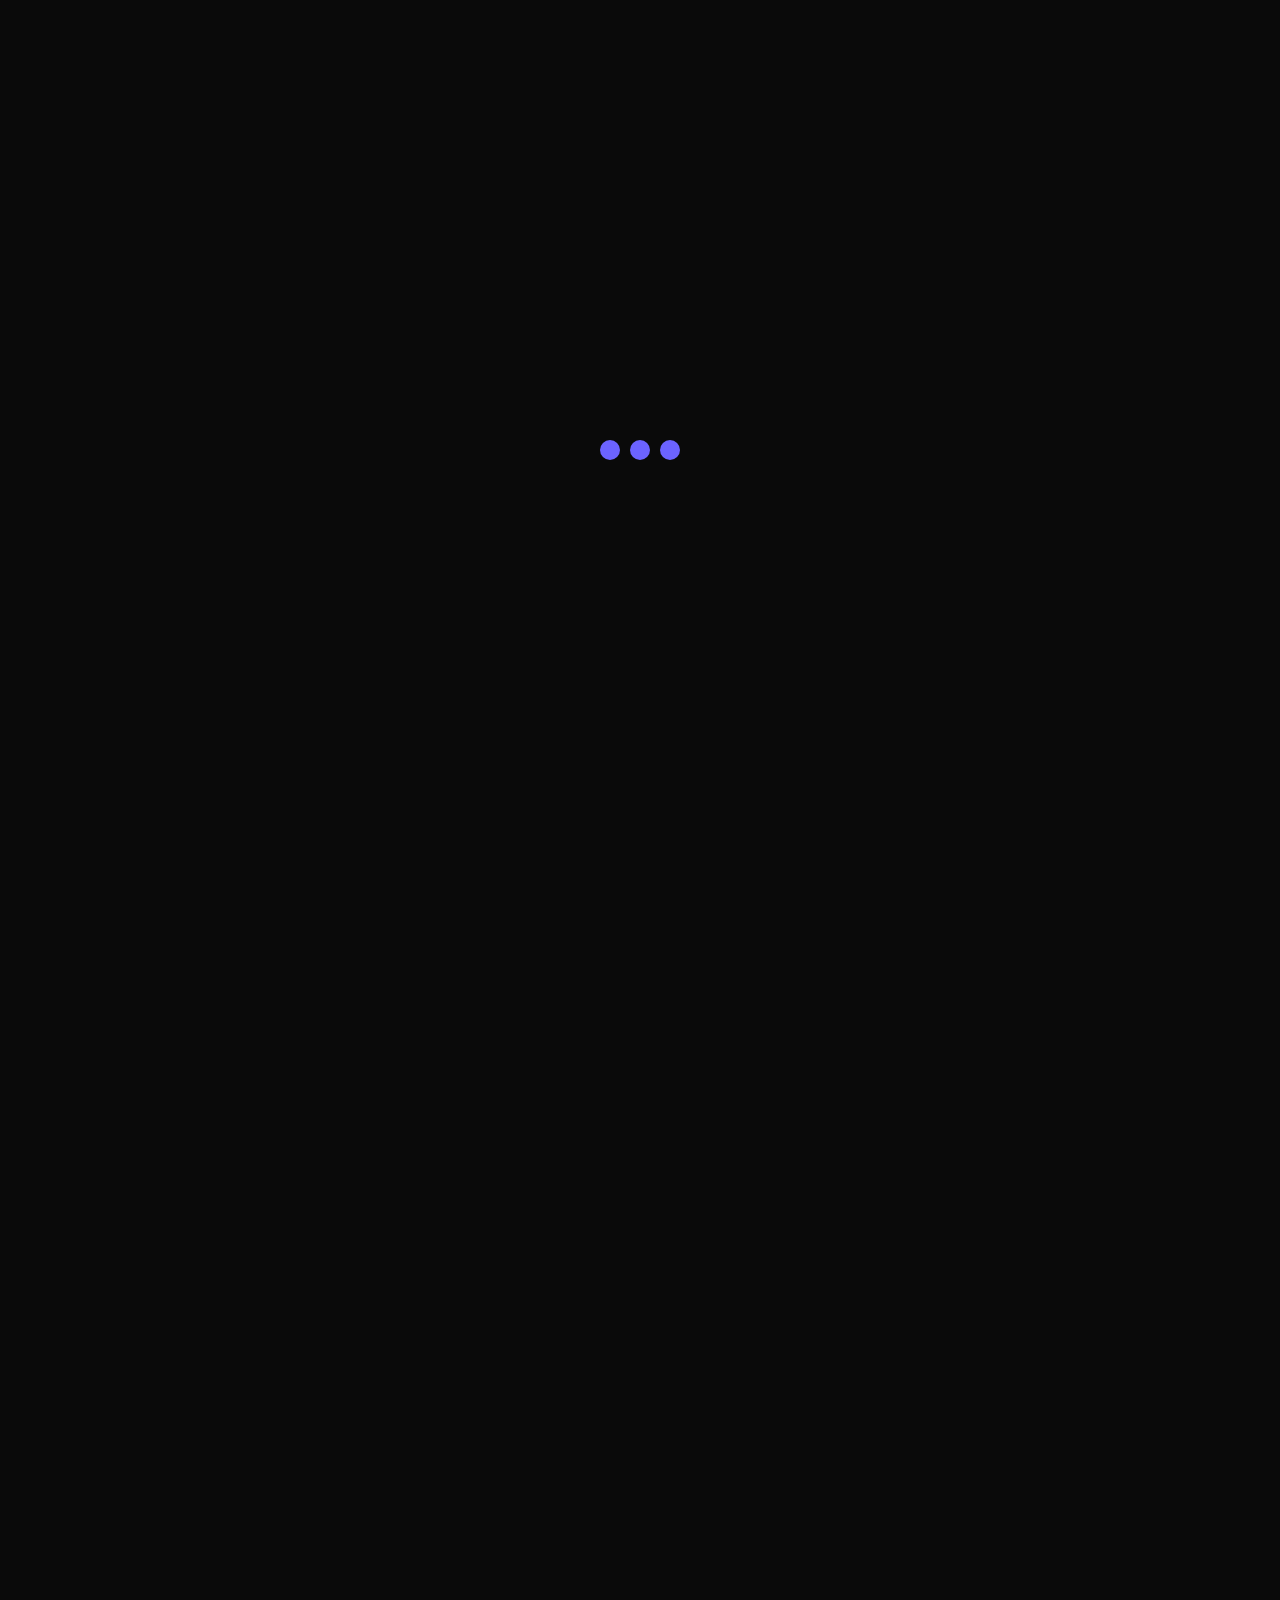
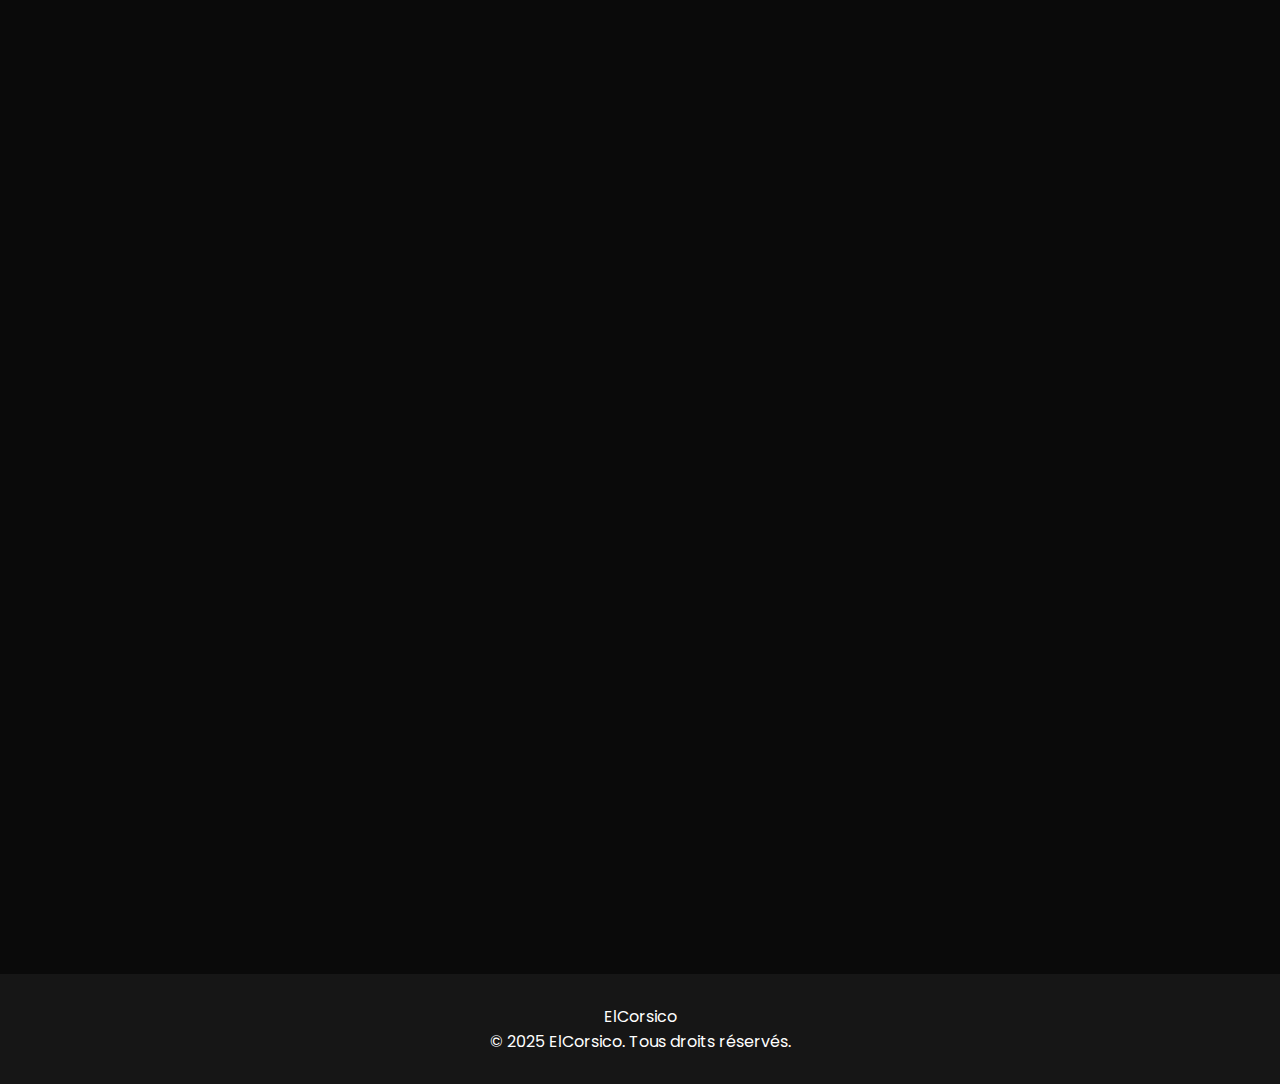
==== index.html @ 5ead93c7 "Initial commit" ====
<!DOCTYPE html>
<html lang="fr">
<head>
    <meta charset="UTF-8">
    <meta name="viewport" content="width=device-width, initial-scale=1.0">
    <title>ElCorsico - Développeur FiveM</title>
    <link rel="stylesheet" href="css/style.css">
    <link rel="stylesheet" href="https://cdnjs.cloudflare.com/ajax/libs/font-awesome/6.0.0/css/all.min.css">
    <link href="https://fonts.googleapis.com/css2?family=Poppins:wght@300;400;500;600;700&family=Rajdhani:wght@300;400;500;600;700&display=swap" rel="stylesheet">
</head>
<body>
    <div class="cursor"></div>
    <div class="cursor-follower"></div>

    <div class="loading-screen">
        <div class="loading-animation">
            <div class="circle"></div>
            <div class="circle"></div>
            <div class="circle"></div>
        </div>
    </div>

    <nav class="navbar">
        <div class="logo">ElCorsico</div>
        <div class="nav-links">
            <a href="#home" class="nav-link">Accueil</a>
            <a href="#services" class="nav-link">Services</a>
            <a href="#portfolio" class="nav-link">Portfolio</a>
            <a href="#contact" class="nav-link">Contact</a>
        </div>
    </nav>

    <section id="home" class="hero">
        <div class="glitch-container">
            <h1 class="glitch" data-text="DÉVELOPPEUR FIVEM">DÉVELOPPEUR FIVEM</h1>
        </div>
        <div class="hero-content">
            <p class="typing-text">Scripts personnalisés • Mapping • Interface utilisateur</p>
            <div class="cta-container">
                <a href="#contact" class="cta-button">Commencer un projet</a>
            </div>
        </div>
        <div class="scroll-indicator">
            <div class="mouse">
                <div class="wheel"></div>
            </div>
            <div class="arrows">
                <span></span>
                <span></span>
                <span></span>
            </div>
        </div>
    </section>

    <section id="services" class="services">
        <h2 class="section-title" data-text="MES SERVICES">MES SERVICES</h2>
        <div class="services-grid">
            <div class="service-card">
                <div class="service-icon">
                    <i class="fas fa-code"></i>
                </div>
                <h3>Scripts FiveM</h3>
                <p>Développement de scripts personnalisés pour votre serveur</p>
                <div class="service-hover">
                    <ul>
                        <li>Scripts ESX/QBCore</li>
                        <li>Optimisation</li>
                        <li>Support technique</li>
                    </ul>
                </div>
            </div>
            <div class="service-card">
                <div class="service-icon">
                    <i class="fas fa-map"></i>
                </div>
                <h3>Mapping</h3>
                <p>Création d'environnements uniques et immersifs</p>
                <div class="service-hover">
                    <ul>
                        <li>MLO personnalisés</li>
                        <li>Optimisation des props</li>
                        <li>Intérieurs détaillés</li>
                    </ul>
                </div>
            </div>
            <div class="service-card">
                <div class="service-icon">
                    <i class="fas fa-paint-brush"></i>
                </div>
                <h3>Interface UI/UX</h3>
                <p>Design d'interfaces modernes et intuitives</p>
                <div class="service-hover">
                    <ul>
                        <li>HUD personnalisé</li>
                        <li>Menus interactifs</li>
                        <li>Responsive design</li>
                    </ul>
                </div>
            </div>
        </div>
    </section>

    <section id="portfolio" class="portfolio">
        <h2 class="section-title" data-text="RÉALISATIONS">RÉALISATIONS</h2>
        <div class="portfolio-grid">
            <div class="portfolio-item">
                <img src="assets/project1.jpg" alt="Projet 1">
                <div class="portfolio-overlay">
                    <h3>Script de Customisation</h3>
                    <p>System complet de customisation d'armes</p>
                </div>
            </div>
            <div class="portfolio-item">
                <img src="assets/project2.jpg" alt="Projet 2">
                <div class="portfolio-overlay">
                    <h3>Interface Boutique</h3>
                    <p>UI/UX moderne pour boutique d'armes</p>
                </div>
            </div>
            <div class="portfolio-item">
                <img src="assets/project3.jpg" alt="Projet 3">
                <div class="portfolio-overlay">
                    <h3>LoadScreen Dynamique</h3>
                    <p>Écran de chargement avec musique et informations</p>
                </div>
            </div>
        </div>
    </section>

    <section id="contact" class="contact">
        <h2 class="section-title" data-text="CONTACT">CONTACT</h2>
        <div class="contact-container">
            <div class="contact-info">
                <h3>Parlons de votre projet</h3>
                <p>Prêt à donner vie à vos idées ? Rejoignez-moi sur Discord pour discuter de votre projet.</p>
                <div class="social-links">
                    <a href="https://discord.gg/ysUvsuAny9" class="social-link" target="_blank">
                        <i class="fab fa-discord"></i>
                        <span>Rejoindre le Discord</span>
                    </a>
                </div>
            </div>
        </div>
    </section>

    <footer class="footer">
        <div class="footer-content">
            <div class="footer-logo">ElCorsico</div>
            <p>&copy; 2025 ElCorsico. Tous droits réservés.</p>
        </div>
    </footer>

    <script src="https://cdnjs.cloudflare.com/ajax/libs/gsap/3.7.1/gsap.min.js"></script>
    <script src="js/script.js"></script>
</body>
</html>
---- css/style.css ----
:root {
    --primary-color: #6C63FF;
    --secondary-color: #4CAF50;
    --text-color: #ffffff;
    --background-color: #0a0a0a;
    --accent-color: #FF4081;
}

* {
    margin: 0;
    padding: 0;
    box-sizing: border-box;
    cursor: none;
}

body {
    font-family: 'Poppins', sans-serif;
    background-color: var(--background-color);
    color: var(--text-color);
    overflow-x: hidden;
}

/* Curseur personnalisé */
.cursor {
    width: 8px;
    height: 8px;
    background: var(--primary-color);
    border-radius: 50%;
    position: fixed;
    pointer-events: none;
    z-index: 9999;
}

.cursor-follower {
    width: 40px;
    height: 40px;
    border: 2px solid var(--primary-color);
    border-radius: 50%;
    position: fixed;
    pointer-events: none;
    transition: transform 0.1s;
    z-index: 9998;
}

/* Écran de chargement */
.loading-screen {
    position: fixed;
    width: 100%;
    height: 100%;
    background: var(--background-color);
    display: flex;
    justify-content: center;
    align-items: center;
    z-index: 9999;
}

.loading-animation {
    display: flex;
    gap: 10px;
}

.circle {
    width: 20px;
    height: 20px;
    background: var(--primary-color);
    border-radius: 50%;
    animation: loading 1.5s infinite ease-in-out;
}

.circle:nth-child(2) {
    animation-delay: 0.2s;
}

.circle:nth-child(3) {
    animation-delay: 0.4s;
}

@keyframes loading {
    0%, 100% { transform: scale(0.3); }
    50% { transform: scale(1); }
}

/* Navigation */
.navbar {
    position: fixed;
    top: 0;
    width: 100%;
    padding: 20px 50px;
    display: flex;
    justify-content: space-between;
    align-items: center;
    z-index: 100;
    backdrop-filter: blur(10px);
    background: rgba(10, 10, 10, 0.8);
}

.logo {
    font-family: 'Rajdhani', sans-serif;
    font-size: 2em;
    font-weight: 700;
    color: var(--primary-color);
}

.nav-links {
    display: flex;
    gap: 30px;
}

.nav-link {
    color: var(--text-color);
    text-decoration: none;
    font-weight: 500;
    position: relative;
    padding: 5px 0;
}

.nav-link::after {
    content: '';
    position: absolute;
    bottom: 0;
    left: 0;
    width: 0;
    height: 2px;
    background: var(--primary-color);
    transition: width 0.3s ease;
}

.nav-link:hover::after {
    width: 100%;
}

/* Hero Section */
.hero {
    height: 100vh;
    display: flex;
    flex-direction: column;
    justify-content: center;
    align-items: center;
    position: relative;
    overflow: hidden;
}

.glitch-container {
    position: relative;
}

.glitch {
    font-size: 4em;
    font-weight: 700;
    text-transform: uppercase;
    position: relative;
    text-shadow: 0.05em 0 0 var(--accent-color), -0.025em -0.05em 0 var(--secondary-color),
                 0.025em 0.05em 0 var(--primary-color);
    animation: glitch 1s infinite;
}

.glitch span {
    position: absolute;
    top: 0;
    left: 0;
}

@keyframes glitch {
    0% { transform: none; opacity: 1; }
    7% { transform: skew(-0.5deg, -0.9deg); opacity: 0.75; }
    10% { transform: none; opacity: 1; }
    27% { transform: none; opacity: 1; }
    30% { transform: skew(0.8deg, -0.1deg); opacity: 0.75; }
    35% { transform: none; opacity: 1; }
    52% { transform: none; opacity: 1; }
    55% { transform: skew(-1deg, 0.2deg); opacity: 0.75; }
    50% { transform: none; opacity: 1; }
    72% { transform: none; opacity: 1; }
    75% { transform: skew(0.4deg, 1deg); opacity: 0.75; }
    80% { transform: none; opacity: 1; }
    100% { transform: none; opacity: 1; }
}

.typing-text {
    font-size: 1.5em;
    margin: 20px 0;
    opacity: 0.8;
}

.cta-button {
    display: inline-block;
    padding: 15px 30px;
    background: var(--primary-color);
    color: white;
    text-decoration: none;
    border-radius: 30px;
    font-weight: 500;
    margin-top: 30px;
    position: relative;
    overflow: hidden;
    transition: transform 0.3s ease;
}

.cta-button::before {
    content: '';
    position: absolute;
    top: 0;
    left: 0;
    width: 100%;
    height: 100%;
    background: linear-gradient(45deg, transparent, rgba(255, 255, 255, 0.2), transparent);
    transform: translateX(-100%);
    transition: transform 0.6s ease;
}

.cta-button:hover {
    transform: scale(1.05);
}

.cta-button:hover::before {
    transform: translateX(100%);
}

/* Services Section */
.services {
    padding: 100px 50px;
}

.section-title {
    font-size: 3em;
    text-align: center;
    margin-bottom: 50px;
    position: relative;
    color: transparent;
    -webkit-text-stroke: 1px var(--primary-color);
}

.section-title::after {
    content: attr(data-text);
    position: absolute;
    left: 0;
    top: 0;
    width: 100%;
    height: 100%;
    color: var(--primary-color);
    animation: fillText 5s infinite;
}

@keyframes fillText {
    0%, 100% { clip-path: polygon(0 100%, 100% 100%, 100% 100%, 0 100%); }
    50% { clip-path: polygon(0 0, 100% 0, 100% 100%, 0 100%); }
}

.services-grid {
    display: grid;
    grid-template-columns: repeat(auto-fit, minmax(300px, 1fr));
    gap: 30px;
    margin-top: 50px;
}

.service-card {
    background: rgba(255, 255, 255, 0.05);
    padding: 30px;
    border-radius: 15px;
    text-align: center;
    transition: transform 0.3s ease;
    position: relative;
    overflow: hidden;
}

.service-card::before {
    content: '';
    position: absolute;
    top: 0;
    left: 0;
    width: 100%;
    height: 100%;
    background: linear-gradient(45deg, transparent, rgba(108, 99, 255, 0.1), transparent);
    transform: translateY(100%);
    transition: transform 0.6s ease;
}

.service-card:hover {
    transform: translateY(-10px);
}

.service-card:hover::before {
    transform: translateY(0);
}

.service-icon {
    font-size: 2.5em;
    color: var(--primary-color);
    margin-bottom: 20px;
}

/* Portfolio Section */
.portfolio {
    padding: 100px 50px;
    background: #0d0d0d;
}

.portfolio-grid {
    display: grid;
    grid-template-columns: repeat(auto-fit, minmax(300px, 1fr));
    gap: 30px;
}

.portfolio-item {
    position: relative;
    overflow: hidden;
    border-radius: 15px;
    aspect-ratio: 16/9;
}

.portfolio-item img {
    width: 100%;
    height: 100%;
    object-fit: cover;
    transition: transform 0.6s ease;
}

.portfolio-overlay {
    position: absolute;
    bottom: -100%;
    left: 0;
    width: 100%;
    padding: 20px;
    background: rgba(108, 99, 255, 0.9);
    transition: bottom 0.3s ease;
}

.portfolio-item:hover img {
    transform: scale(1.1);
}

.portfolio-item:hover .portfolio-overlay {
    bottom: 0;
}

/* Contact Section */
.contact {
    padding: 100px 50px;
}

.contact-container {
    display: grid;
    grid-template-columns: 1fr 1fr;
    gap: 50px;
    max-width: 1200px;
    margin: 0 auto;
}

.contact-info {
    padding: 30px;
}

.social-links {
    display: flex;
    gap: 20px;
    margin-top: 30px;
}

.social-link {
    font-size: 1.5em;
    color: var(--text-color);
    transition: color 0.3s ease;
}

.social-link:hover {
    color: var(--primary-color);
}

.contact-form {
    display: flex;
    flex-direction: column;
    gap: 20px;
}

.form-group {
    position: relative;
}

.form-group input,
.form-group textarea {
    width: 100%;
    padding: 15px;
    background: rgba(255, 255, 255, 0.05);
    border: none;
    border-radius: 5px;
    color: var(--text-color);
    font-size: 1em;
}

.form-group label {
    position: absolute;
    left: 15px;
    top: 15px;
    color: rgba(255, 255, 255, 0.5);
    transition: transform 0.3s ease, color 0.3s ease;
    pointer-events: none;
}

.form-group input:focus + label,
.form-group input:valid + label,
.form-group textarea:focus + label,
.form-group textarea:valid + label {
    transform: translateY(-25px);
    color: var(--primary-color);
    font-size: 0.8em;
}

.submit-btn {
    padding: 15px 30px;
    background: var(--primary-color);
    color: white;
    border: none;
    border-radius: 30px;
    font-weight: 500;
    cursor: pointer;
    transition: transform 0.3s ease;
}

.submit-btn:hover {
    transform: scale(1.05);
}

/* Footer */
.footer {
    padding: 30px 50px;
    background: rgba(255, 255, 255, 0.05);
    text-align: center;
}

/* Animations de défilement */
.scroll-indicator {
    position: absolute;
    bottom: 30px;
    left: 50%;
    transform: translateX(-50%);
}

.mouse {
    width: 30px;
    height: 50px;
    border: 2px solid var(--text-color);
    border-radius: 15px;
    position: relative;
}

.wheel {
    width: 4px;
    height: 8px;
    background: var(--text-color);
    position: absolute;
    top: 10px;
    left: 50%;
    transform: translateX(-50%);
    border-radius: 2px;
    animation: scroll 1.5s infinite;
}

@keyframes scroll {
    0% { transform: translate(-50%, 0); opacity: 1; }
    100% { transform: translate(-50%, 20px); opacity: 0; }
}

/* Responsive Design */
@media (max-width: 768px) {
    .navbar {
        padding: 20px;
    }

    .nav-links {
        display: none;
    }

    .glitch {
        font-size: 2em;
    }

    .contact-container {
        grid-template-columns: 1fr;
    }
}

/* Animations au défilement */
.fade-in {
    opacity: 0;
    transform: translateY(50px);
    transition: opacity 0.6s ease, transform 0.6s ease;
}

.fade-in.visible {
    opacity: 1;
    transform: translateY(0);
}
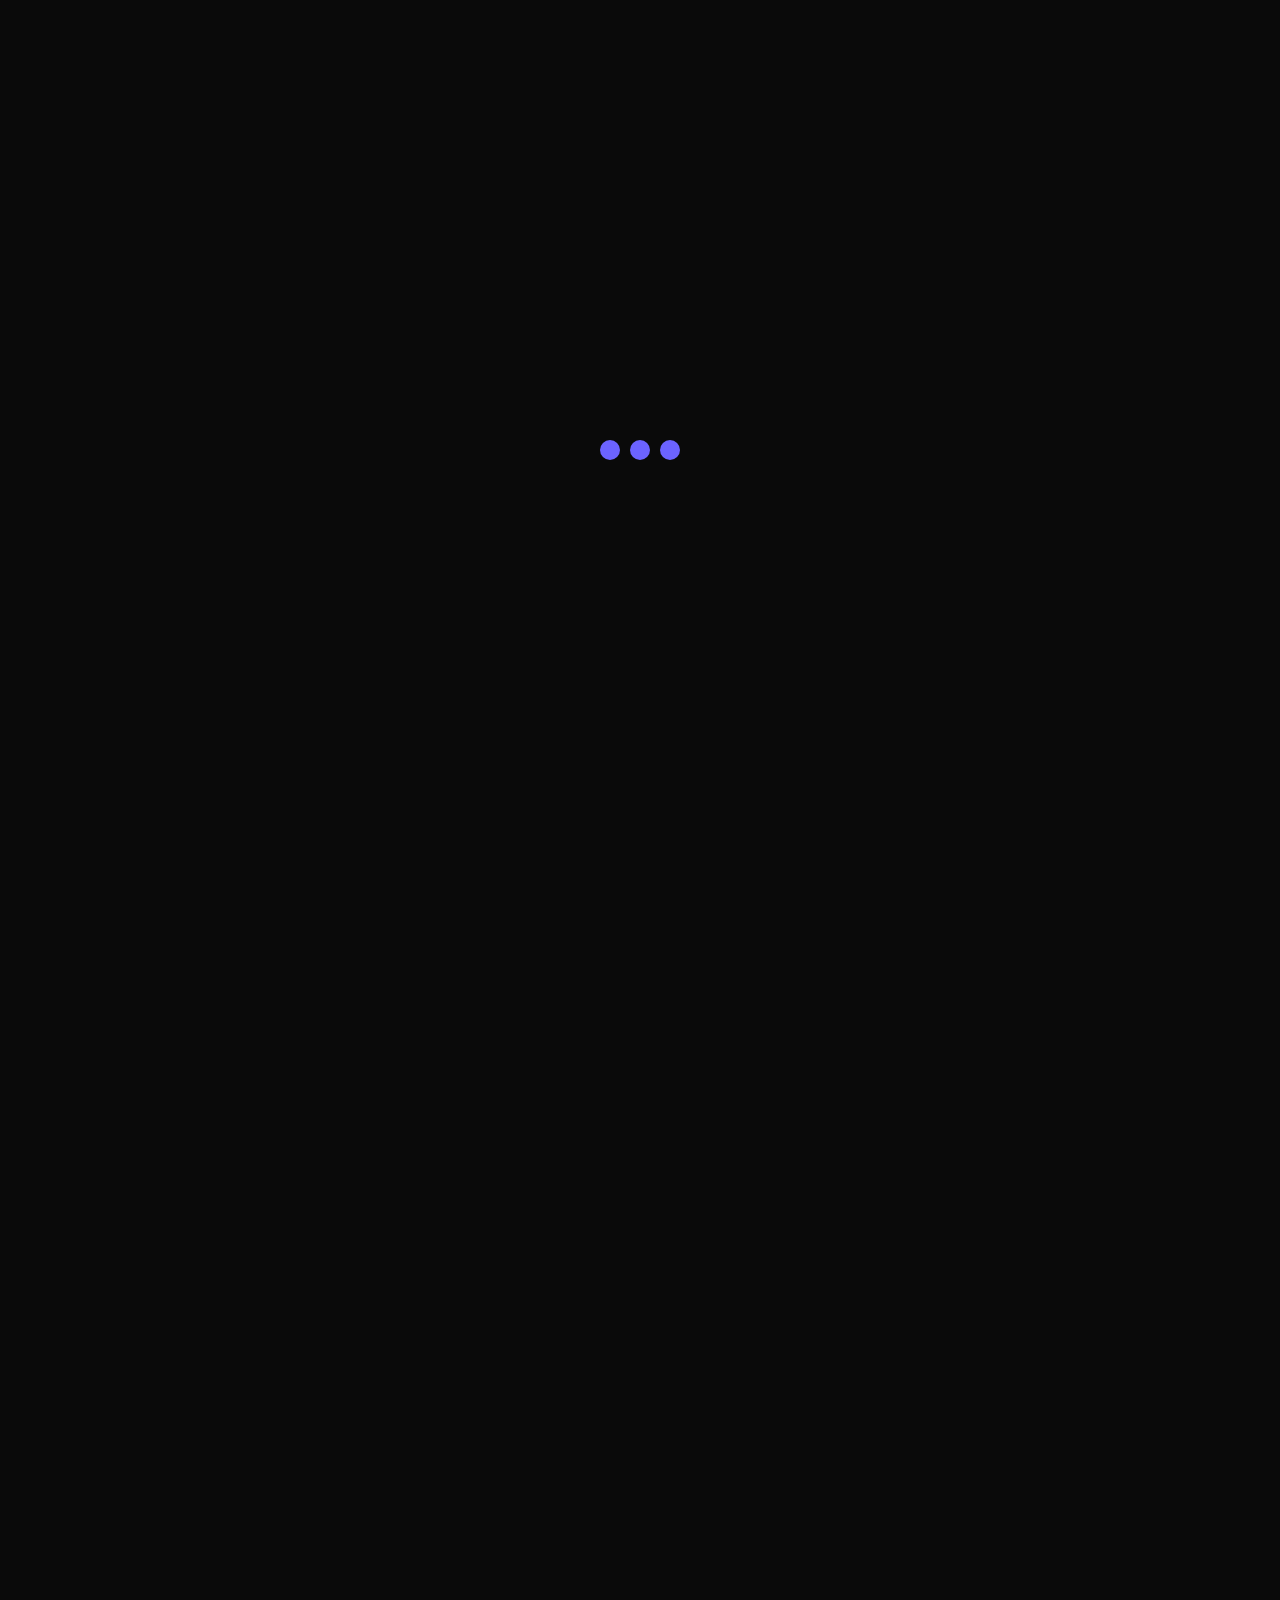
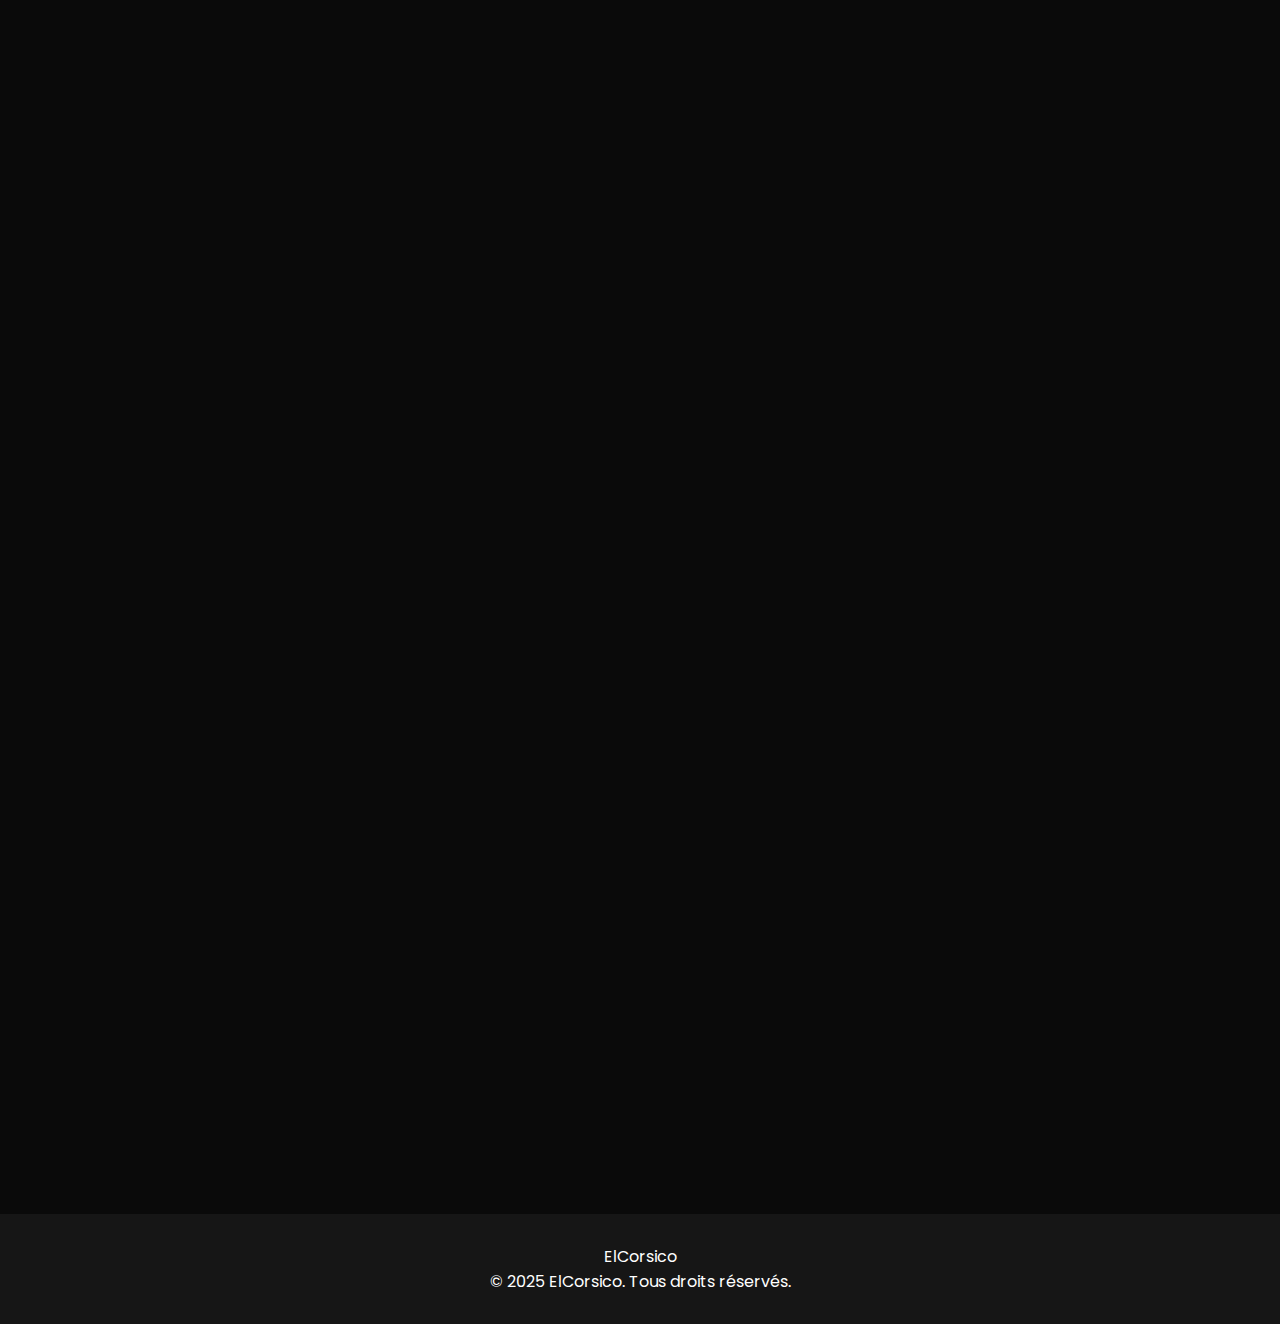
==== commit a7c7cbe7: "Ajout des nouveaux projets : VDA et menu vêtements" ====
--- a/index.html
+++ b/index.html
@@ -124,6 +124,27 @@
                     <p>Écran de chargement avec musique et informations</p>
                 </div>
             </div>
+            <div class="portfolio-item">
+                <img src="assets/vda-light.jpg" alt="VDA Armes Légères">
+                <div class="portfolio-overlay">
+                    <h3>Système VDA - Armes Légères</h3>
+                    <p>Système de vente d'armes illégales avec 70% de chance de spawn</p>
+                </div>
+            </div>
+            <div class="portfolio-item">
+                <img src="assets/vda-heavy.jpg" alt="VDA Armes Lourdes">
+                <div class="portfolio-overlay">
+                    <h3>Système VDA - Armes Lourdes</h3>
+                    <p>Système de vente d'armes illégales avec 20% de chance de spawn</p>
+                </div>
+            </div>
+            <div class="portfolio-item">
+                <img src="assets/clothing-menu.jpg" alt="Menu Vêtements">
+                <div class="portfolio-overlay">
+                    <h3>Menu Vêtements [Y]</h3>
+                    <p>Interface moderne pour la gestion des vêtements</p>
+                </div>
+            </div>
         </div>
     </section>
 
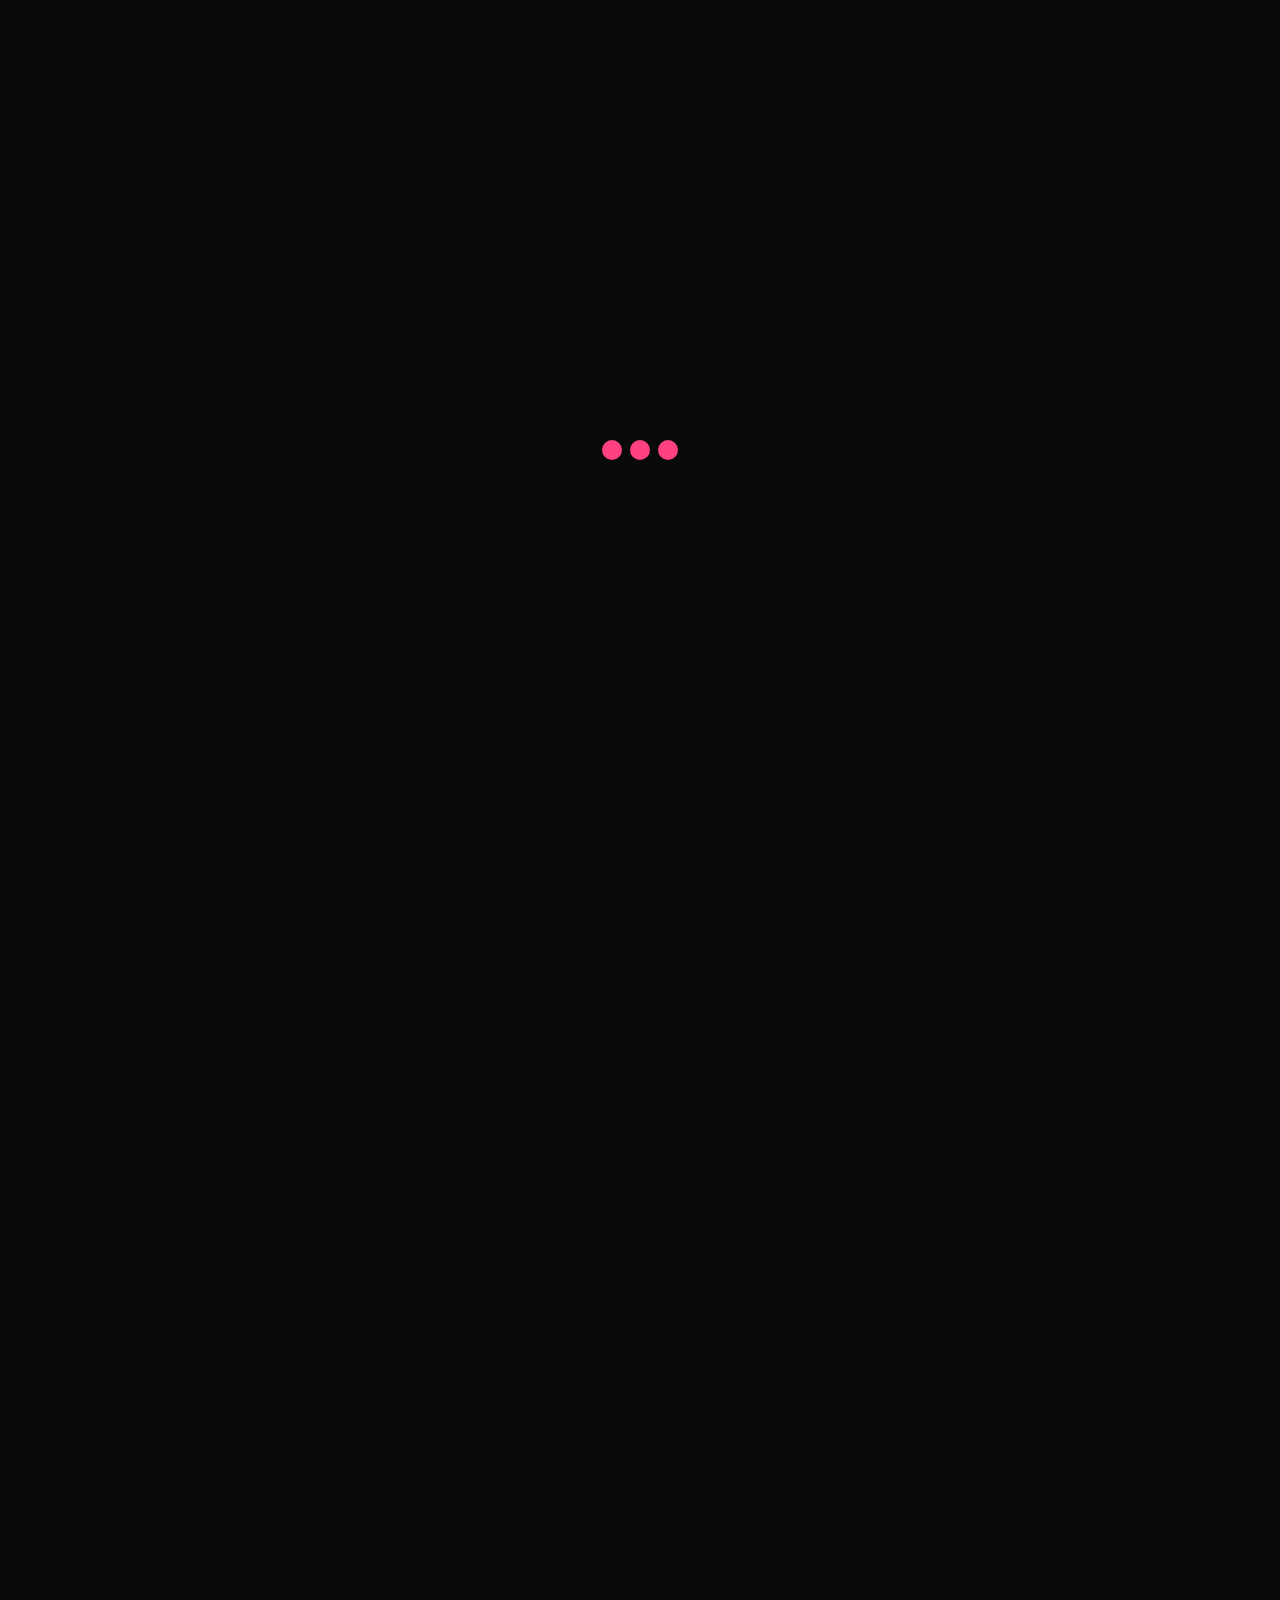
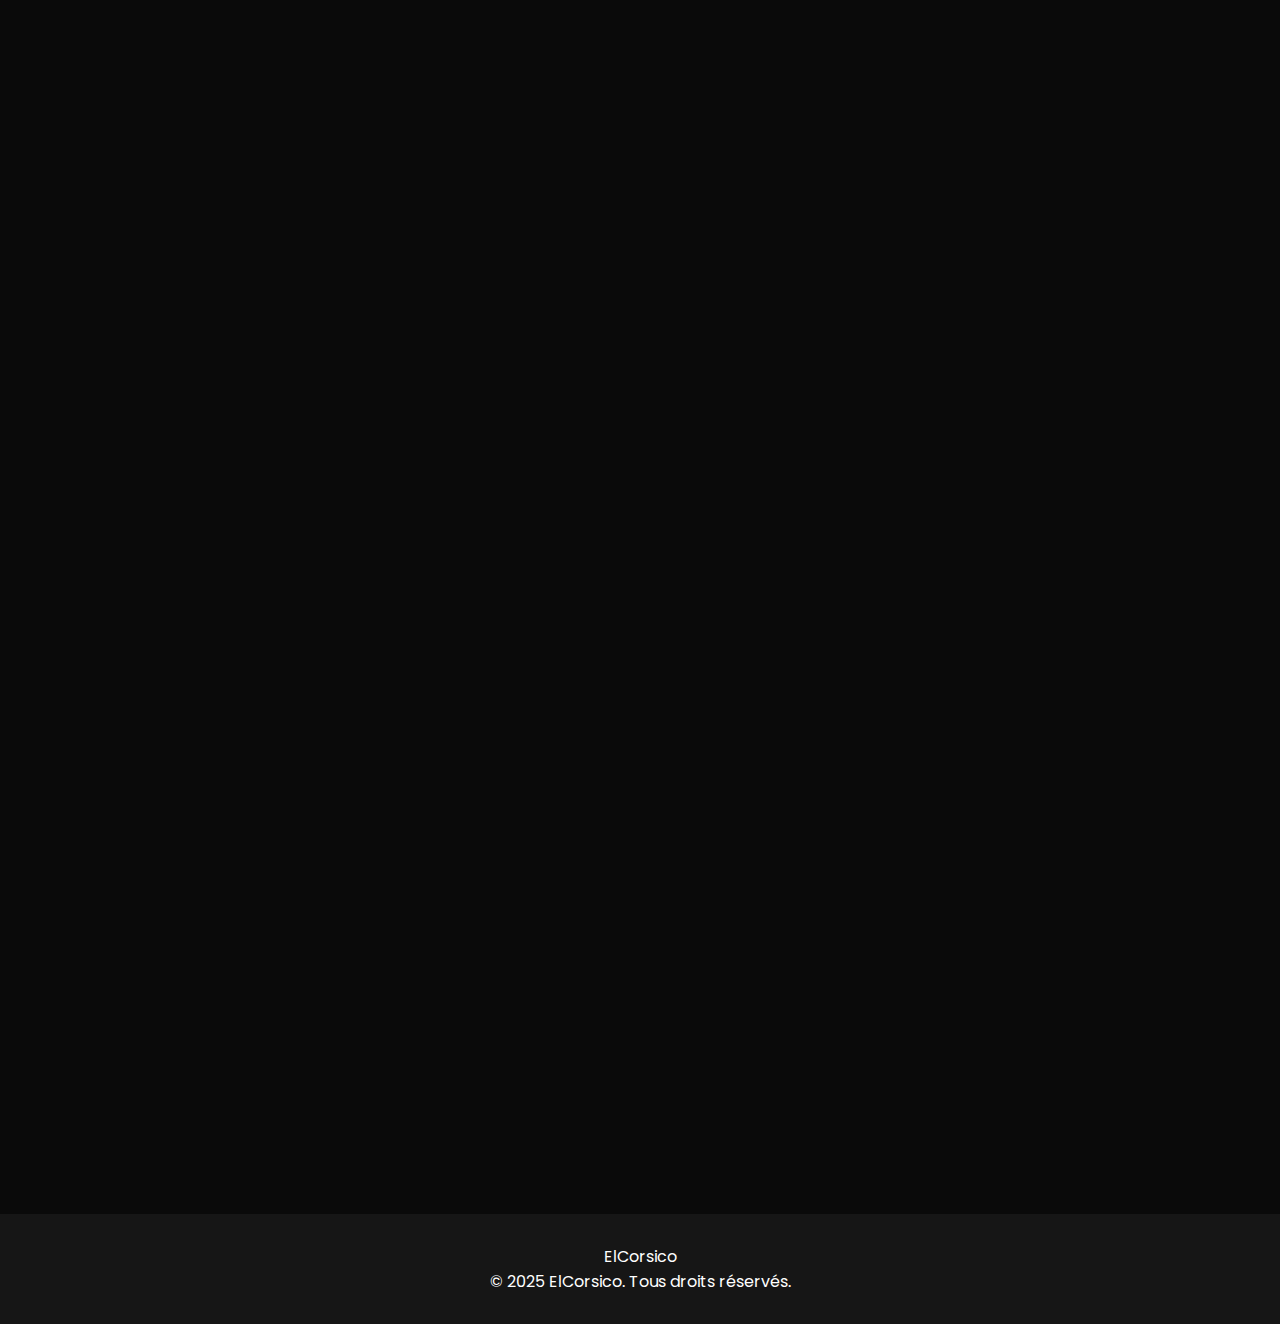
==== commit cbb89001: "feat: ajout de la page réalisations avec tous les projets" ====
--- a/index.html
+++ b/index.html
@@ -103,48 +103,48 @@
     <section id="portfolio" class="portfolio">
         <h2 class="section-title" data-text="RÉALISATIONS">RÉALISATIONS</h2>
         <div class="portfolio-grid">
-            <div class="portfolio-item">
-                <img src="assets/project1.jpg" alt="Projet 1">
+            <a href="realisations.html" class="portfolio-item">
+                <img src="assets/project1.png" alt="Projet 1">
                 <div class="portfolio-overlay">
-                    <h3>Script de Customisation</h3>
-                    <p>System complet de customisation d'armes</p>
+                    <h3>Script de Customisation d'Armes</h3>
+                    <p>Cliquez pour plus de détails</p>
                 </div>
-            </div>
-            <div class="portfolio-item">
-                <img src="assets/project2.jpg" alt="Projet 2">
+            </a>
+            <a href="realisations.html" class="portfolio-item">
+                <img src="assets/project2.png" alt="Projet 2">
                 <div class="portfolio-overlay">
-                    <h3>Interface Boutique</h3>
-                    <p>UI/UX moderne pour boutique d'armes</p>
+                    <h3>Interface Armurerie</h3>
+                    <p>Cliquez pour plus de détails</p>
                 </div>
-            </div>
-            <div class="portfolio-item">
-                <img src="assets/project3.jpg" alt="Projet 3">
+            </a>
+            <a href="realisations.html" class="portfolio-item">
+                <img src="assets/project3.png" alt="Projet 3">
                 <div class="portfolio-overlay">
                     <h3>LoadScreen Dynamique</h3>
-                    <p>Écran de chargement avec musique et informations</p>
+                    <p>Cliquez pour plus de détails</p>
                 </div>
-            </div>
-            <div class="portfolio-item">
-                <img src="assets/vda-light.jpg" alt="VDA Armes Légères">
+            </a>
+            <a href="realisations.html" class="portfolio-item">
+                <img src="assets/vda-light.png" alt="VDA Armes Légères">
                 <div class="portfolio-overlay">
                     <h3>Système VDA - Armes Légères</h3>
-                    <p>Système de vente d'armes illégales avec 70% de chance de spawn</p>
+                    <p>Cliquez pour plus de détails</p>
                 </div>
-            </div>
-            <div class="portfolio-item">
-                <img src="assets/vda-heavy.jpg" alt="VDA Armes Lourdes">
+            </a>
+            <a href="realisations.html" class="portfolio-item">
+                <img src="assets/vda-heavy.png" alt="VDA Armes Lourdes">
                 <div class="portfolio-overlay">
                     <h3>Système VDA - Armes Lourdes</h3>
-                    <p>Système de vente d'armes illégales avec 20% de chance de spawn</p>
+                    <p>Cliquez pour plus de détails</p>
                 </div>
-            </div>
-            <div class="portfolio-item">
-                <img src="assets/clothing-menu.jpg" alt="Menu Vêtements">
+            </a>
+            <a href="realisations.html" class="portfolio-item">
+                <img src="assets/clothing-menu.png" alt="Menu Vêtements">
                 <div class="portfolio-overlay">
                     <h3>Menu Vêtements [Y]</h3>
-                    <p>Interface moderne pour la gestion des vêtements</p>
+                    <p>Cliquez pour plus de détails</p>
                 </div>
-            </div>
+            </a>
         </div>
     </section>
 
--- a/css/style.css
+++ b/css/style.css
@@ -4,6 +4,7 @@
     --text-color: #ffffff;
     --background-color: #0a0a0a;
     --accent-color: #FF4081;
+    --gradient-end: #FF69B4;
 }
 
 * {
@@ -45,6 +46,8 @@
 /* Écran de chargement */
 .loading-screen {
     position: fixed;
+    top: 0;
+    left: 0;
     width: 100%;
     height: 100%;
     background: var(--background-color);
@@ -52,32 +55,37 @@
     justify-content: center;
     align-items: center;
     z-index: 9999;
+    transition: opacity 0.5s ease;
 }
 
 .loading-animation {
     display: flex;
-    gap: 10px;
-}
-
-.circle {
+    gap: 0.5rem;
+}
+
+.loading-animation .circle {
     width: 20px;
     height: 20px;
-    background: var(--primary-color);
+    background: var(--accent-color);
     border-radius: 50%;
-    animation: loading 1.5s infinite ease-in-out;
-}
-
-.circle:nth-child(2) {
+    animation: bounce 0.5s ease-in-out infinite;
+}
+
+.loading-animation .circle:nth-child(2) {
+    animation-delay: 0.1s;
+}
+
+.loading-animation .circle:nth-child(3) {
     animation-delay: 0.2s;
 }
 
-.circle:nth-child(3) {
-    animation-delay: 0.4s;
-}
-
-@keyframes loading {
-    0%, 100% { transform: scale(0.3); }
-    50% { transform: scale(1); }
+@keyframes bounce {
+    0%, 100% {
+        transform: translateY(0);
+    }
+    50% {
+        transform: translateY(-20px);
+    }
 }
 
 /* Navigation */
@@ -490,3 +498,155 @@
     opacity: 1;
     transform: translateY(0);
 }
+
+/* Styles pour la page des réalisations */
+.realisations-page {
+    padding: 120px 5% 80px;
+    min-height: 100vh;
+    background: var(--background-color);
+}
+
+.realisations-grid {
+    display: grid;
+    grid-template-columns: 1fr;
+    gap: 4rem;
+    margin-top: 3rem;
+}
+
+.realisation-item {
+    background: rgba(255, 255, 255, 0.05);
+    border-radius: 15px;
+    overflow: hidden;
+    transition: transform 0.3s ease;
+    display: grid;
+    grid-template-columns: 1.5fr 1fr;
+    gap: 2rem;
+    padding: 2rem;
+}
+
+.realisation-item:hover {
+    transform: translateY(-10px);
+}
+
+.realisation-image {
+    position: relative;
+    overflow: hidden;
+    border-radius: 10px;
+}
+
+.realisation-image img {
+    width: 100%;
+    height: 100%;
+    object-fit: cover;
+    transition: transform 0.3s ease;
+}
+
+.realisation-item:hover .realisation-image img {
+    transform: scale(1.05);
+}
+
+.realisation-content {
+    padding: 1.5rem;
+}
+
+.realisation-content h3 {
+    font-size: 2rem;
+    margin-bottom: 1rem;
+    color: var(--accent-color);
+}
+
+.realisation-description {
+    color: var(--text-color);
+    margin-bottom: 1.5rem;
+    line-height: 1.6;
+}
+
+.realisation-tech {
+    display: flex;
+    flex-wrap: wrap;
+    gap: 0.5rem;
+    margin-bottom: 1.5rem;
+}
+
+.tech-tag {
+    background: linear-gradient(45deg, var(--accent-color), var(--gradient-end));
+    color: var(--background-color);
+    padding: 0.4rem 1rem;
+    border-radius: 20px;
+    font-size: 0.85rem;
+    font-weight: 500;
+    box-shadow: 0 2px 4px rgba(0, 0, 0, 0.2);
+    transition: transform 0.3s ease, box-shadow 0.3s ease;
+}
+
+.tech-tag:hover {
+    transform: translateY(-2px);
+    box-shadow: 0 4px 8px rgba(0, 0, 0, 0.3);
+}
+
+.realisation-features {
+    margin-top: 1.5rem;
+    background: rgba(255, 255, 255, 0.03);
+    padding: 1rem;
+    border-radius: 8px;
+}
+
+.realisation-features h4 {
+    color: var(--accent-color);
+    margin-bottom: 0.8rem;
+    font-size: 1.1rem;
+}
+
+.realisation-features ul {
+    list-style: none;
+    padding: 0;
+}
+
+.realisation-features li {
+    color: var(--text-color);
+    margin-bottom: 0.5rem;
+    padding-left: 1.5rem;
+    position: relative;
+}
+
+.realisation-features li::before {
+    content: "→";
+    color: var(--accent-color);
+    position: absolute;
+    left: 0;
+}
+
+.view-live {
+    display: inline-flex;
+    align-items: center;
+    gap: 0.5rem;
+    color: var(--accent-color);
+    text-decoration: none;
+    font-weight: 500;
+    transition: color 0.3s ease;
+}
+
+.view-live:hover {
+    color: var(--text-color);
+}
+
+/* Responsive design pour la page réalisations */
+@media (max-width: 1024px) {
+    .realisation-item {
+        grid-template-columns: 1fr;
+    }
+    
+    .realisation-image {
+        height: 300px;
+    }
+}
+
+@media (max-width: 768px) {
+    .realisations-page {
+        padding: 100px 5% 60px;
+    }
+    
+    .realisation-content h3 {
+        font-size: 1.5rem;
+    }
+}
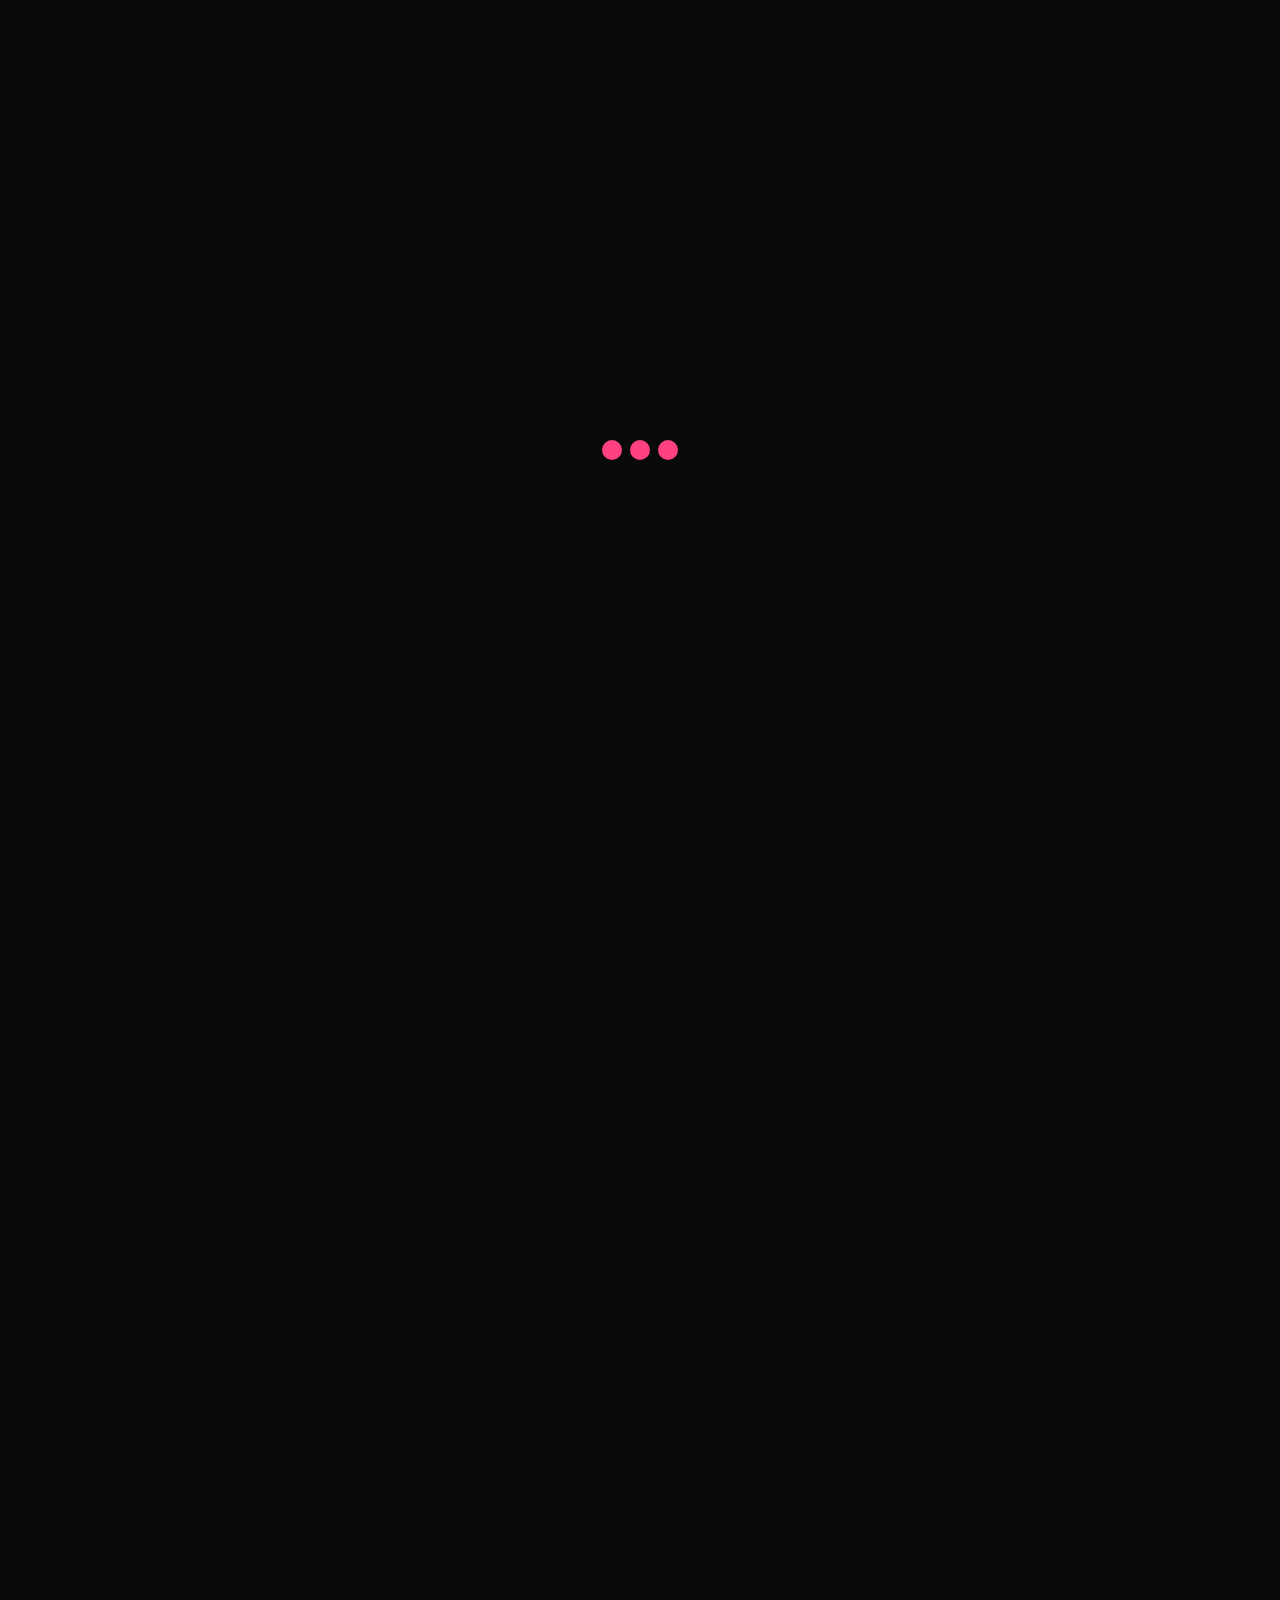
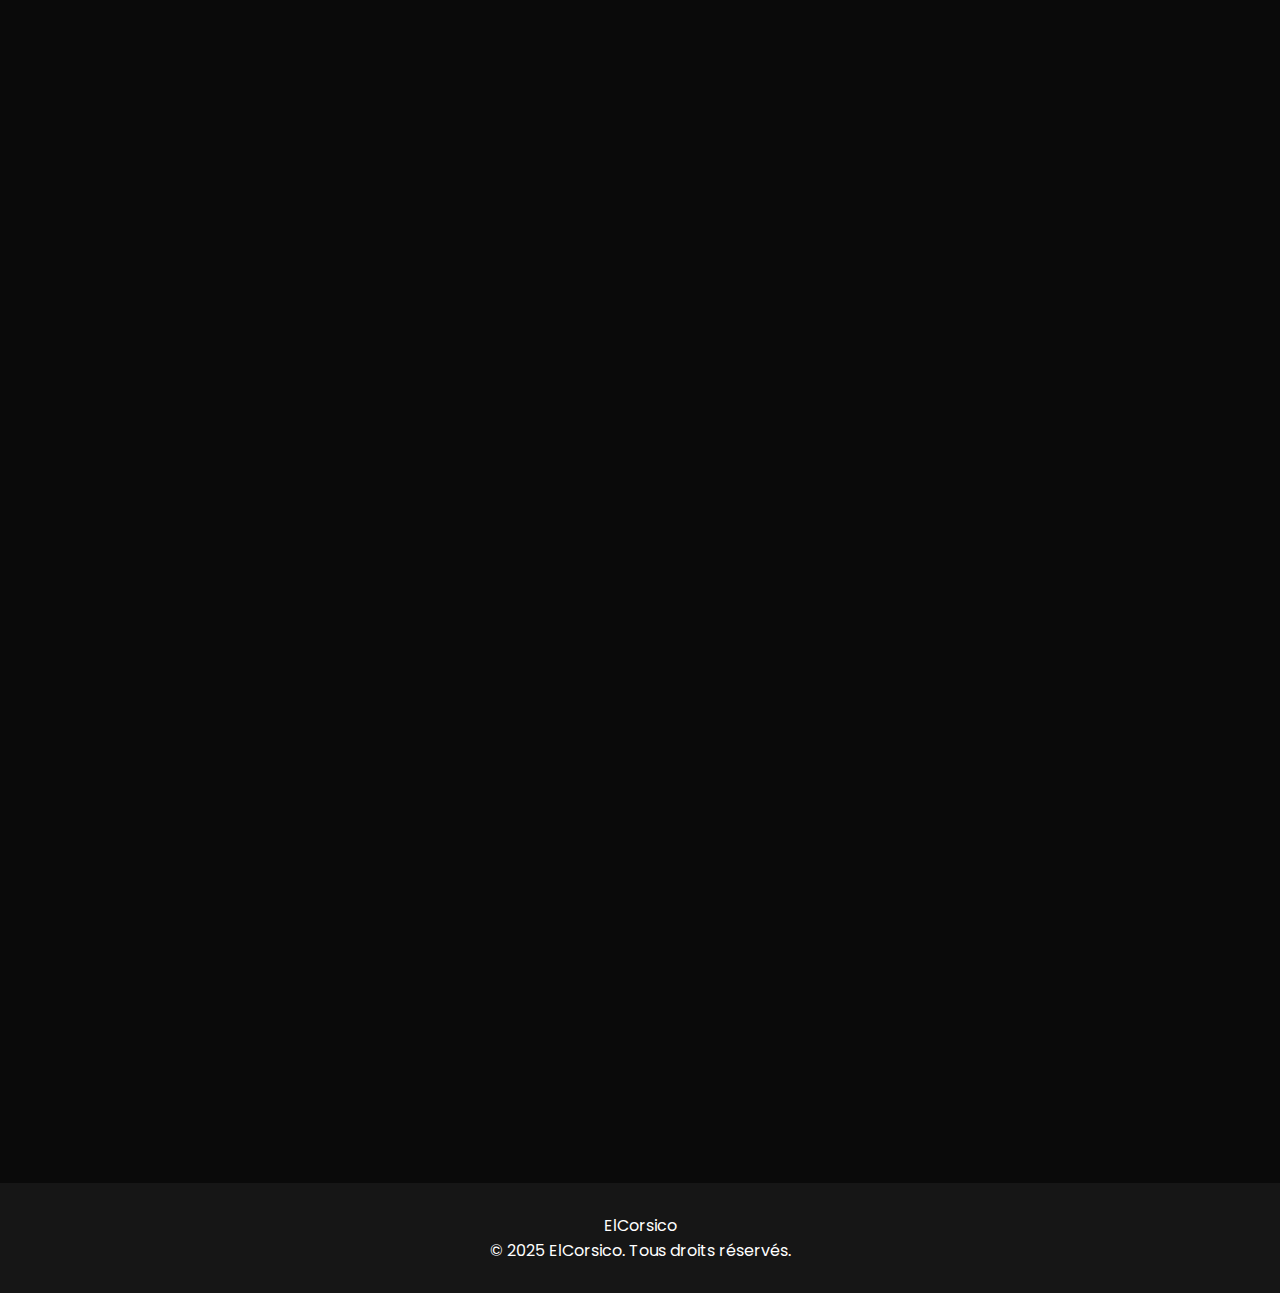
==== commit 1c602ec6: "feat: ajout du service site web et réorganisation des réalisations par catégorie" ====
--- a/index.html
+++ b/index.html
@@ -3,7 +3,7 @@
 <head>
     <meta charset="UTF-8">
     <meta name="viewport" content="width=device-width, initial-scale=1.0">
-    <title>ElCorsico - Développeur FiveM</title>
+    <title>ElCorsico - Développeur </title>
     <link rel="stylesheet" href="css/style.css">
     <link rel="stylesheet" href="https://cdnjs.cloudflare.com/ajax/libs/font-awesome/6.0.0/css/all.min.css">
     <link href="https://fonts.googleapis.com/css2?family=Poppins:wght@300;400;500;600;700&family=Rajdhani:wght@300;400;500;600;700&display=swap" rel="stylesheet">
@@ -23,19 +23,20 @@
     <nav class="navbar">
         <div class="logo">ElCorsico</div>
         <div class="nav-links">
-            <a href="#home" class="nav-link">Accueil</a>
-            <a href="#services" class="nav-link">Services</a>
-            <a href="#portfolio" class="nav-link">Portfolio</a>
-            <a href="#contact" class="nav-link">Contact</a>
+            <a href="index.html#home" class="nav-link">Accueil</a>
+            <a href="index.html#services" class="nav-link">Services</a>
+            <a href="index.html#portfolio" class="nav-link">Portfolio</a>
+            <a href="realisations.html" class="nav-link">Réalisations</a>
+            <a href="index.html#contact" class="nav-link">Contact</a>
         </div>
     </nav>
 
     <section id="home" class="hero">
         <div class="glitch-container">
-            <h1 class="glitch" data-text="DÉVELOPPEUR FIVEM">DÉVELOPPEUR FIVEM</h1>
+            <h1 class="glitch" data-text="DÉVELOPPEUR FIVEM">DÉVELOPPEUR TOUT LANGUAGE</h1>
         </div>
         <div class="hero-content">
-            <p class="typing-text">Scripts personnalisés • Mapping • Interface utilisateur</p>
+            <p class="typing-text">Scripts personnalisés • Site web • LoadScreen </p>
             <div class="cta-container">
                 <a href="#contact" class="cta-button">Commencer un projet</a>
             </div>
@@ -55,47 +56,25 @@
     <section id="services" class="services">
         <h2 class="section-title" data-text="MES SERVICES">MES SERVICES</h2>
         <div class="services-grid">
-            <div class="service-card">
-                <div class="service-icon">
-                    <i class="fas fa-code"></i>
-                </div>
+            <div class="service-item">
+                <i class="fas fa-code"></i>
                 <h3>Scripts FiveM</h3>
-                <p>Développement de scripts personnalisés pour votre serveur</p>
-                <div class="service-hover">
-                    <ul>
-                        <li>Scripts ESX/QBCore</li>
-                        <li>Optimisation</li>
-                        <li>Support technique</li>
-                    </ul>
-                </div>
+                <p>Développement de scripts personnalisés pour votre serveur FiveM, optimisés et adaptés à vos besoins.</p>
             </div>
-            <div class="service-card">
-                <div class="service-icon">
-                    <i class="fas fa-map"></i>
-                </div>
-                <h3>Mapping</h3>
-                <p>Création d'environnements uniques et immersifs</p>
-                <div class="service-hover">
-                    <ul>
-                        <li>MLO personnalisés</li>
-                        <li>Optimisation des props</li>
-                        <li>Intérieurs détaillés</li>
-                    </ul>
-                </div>
+            <div class="service-item">
+                <i class="fas fa-desktop"></i>
+                <h3>Sites Web Personnalisés</h3>
+                <p>Création de sites web modernes et responsifs, parfaitement adaptés à votre image et vos objectifs.</p>
             </div>
-            <div class="service-card">
-                <div class="service-icon">
-                    <i class="fas fa-paint-brush"></i>
-                </div>
-                <h3>Interface UI/UX</h3>
-                <p>Design d'interfaces modernes et intuitives</p>
-                <div class="service-hover">
-                    <ul>
-                        <li>HUD personnalisé</li>
-                        <li>Menus interactifs</li>
-                        <li>Responsive design</li>
-                    </ul>
-                </div>
+            <div class="service-item">
+                <i class="fas fa-paint-brush"></i>
+                <h3>Interface Utilisateur</h3>
+                <p>Design d'interfaces modernes et intuitives pour vos scripts et applications.</p>
+            </div>
+            <div class="service-item">
+                <i class="fas fa-sync"></i>
+                <h3>Optimisation</h3>
+                <p>Optimisation de vos scripts existants pour de meilleures performances.</p>
             </div>
         </div>
     </section>
--- a/css/style.css
+++ b/css/style.css
@@ -254,6 +254,27 @@
     50% { clip-path: polygon(0 0, 100% 0, 100% 100%, 0 100%); }
 }
 
+.section-subtitle {
+    font-size: 2rem;
+    color: var(--accent-color);
+    text-align: center;
+    margin: 3rem 0 2rem;
+    font-family: 'Rajdhani', sans-serif;
+    position: relative;
+    padding-bottom: 1rem;
+}
+
+.section-subtitle::after {
+    content: '';
+    position: absolute;
+    bottom: 0;
+    left: 50%;
+    transform: translateX(-50%);
+    width: 50px;
+    height: 3px;
+    background: linear-gradient(45deg, var(--accent-color), var(--gradient-end));
+}
+
 .services-grid {
     display: grid;
     grid-template-columns: repeat(auto-fit, minmax(300px, 1fr));
@@ -630,6 +651,8 @@
     color: var(--text-color);
 }
 
+/* Suppression du style du bouton flottant qui n'est plus utilisé */
+
 /* Responsive design pour la page réalisations */
 @media (max-width: 1024px) {
     .realisation-item {
